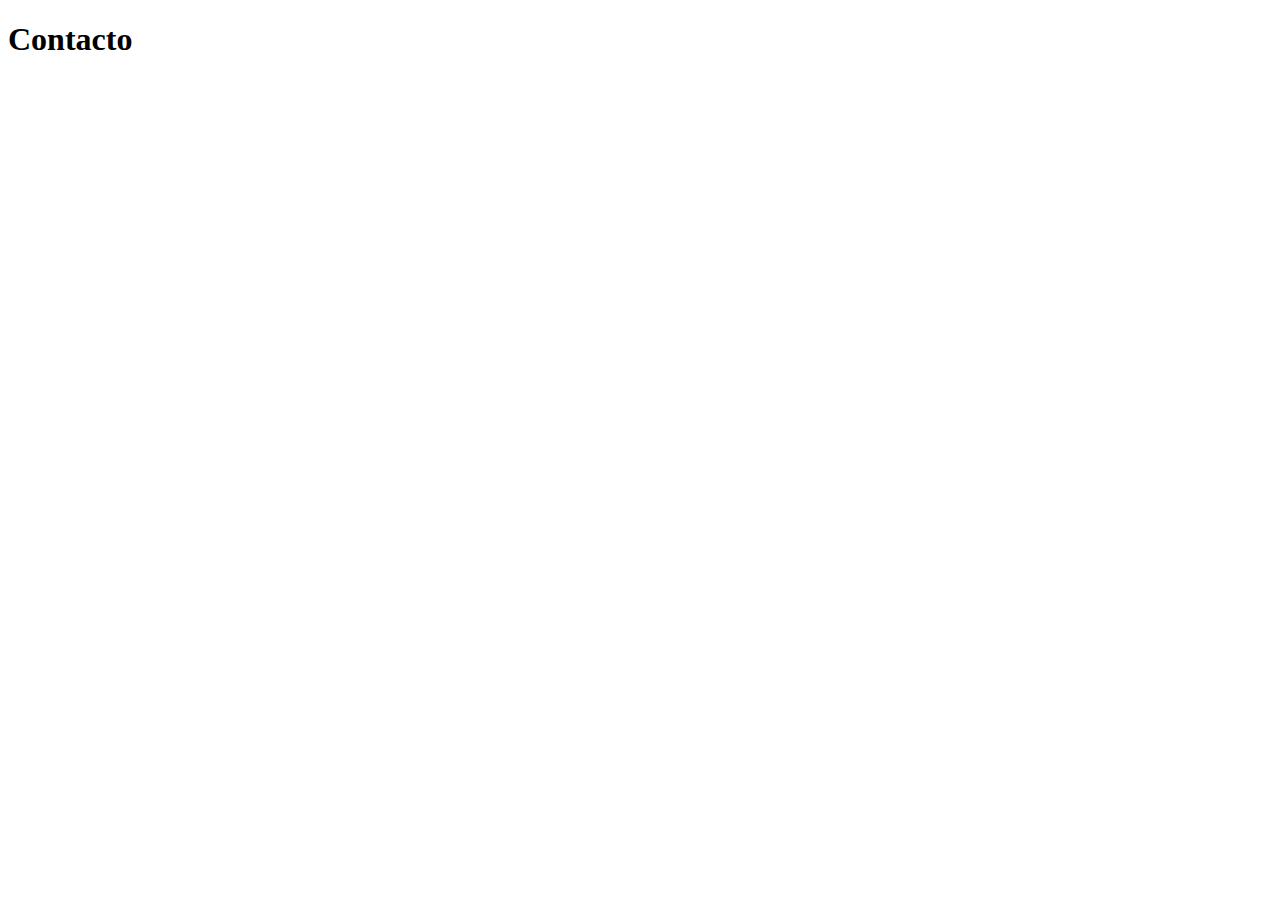
==== contacto.html @ 79789c10 "Agrego mis 3 archivos html" ====
<!DOCTYPE html>
<html lang="en">
<head>
    <meta charset="UTF-8">
    <meta http-equiv="X-UA-Compatible" content="IE=edge">
    <meta name="viewport" content="width=device-width, initial-scale=1.0">
    <title>Document</title>
</head>
<body>
    <h1>Contacto</h1>
</body>
</html>
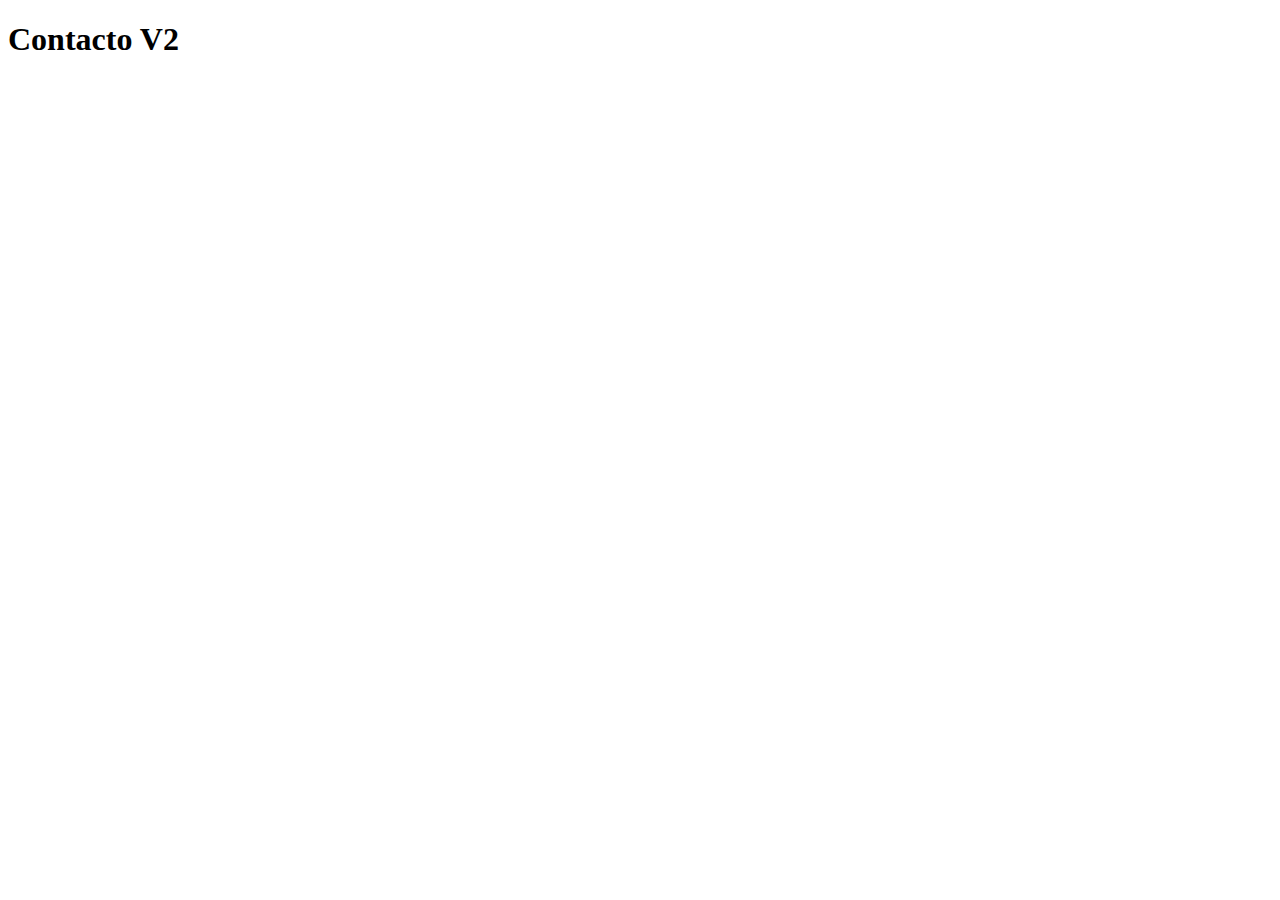
==== commit 8727b90e: "Subo archivos modificados" ====
--- a/contacto.html
+++ b/contacto.html
@@ -7,6 +7,6 @@
     <title>Document</title>
 </head>
 <body>
-    <h1>Contacto</h1>
+    <h1>Contacto V2</h1>
 </body>
 </html>